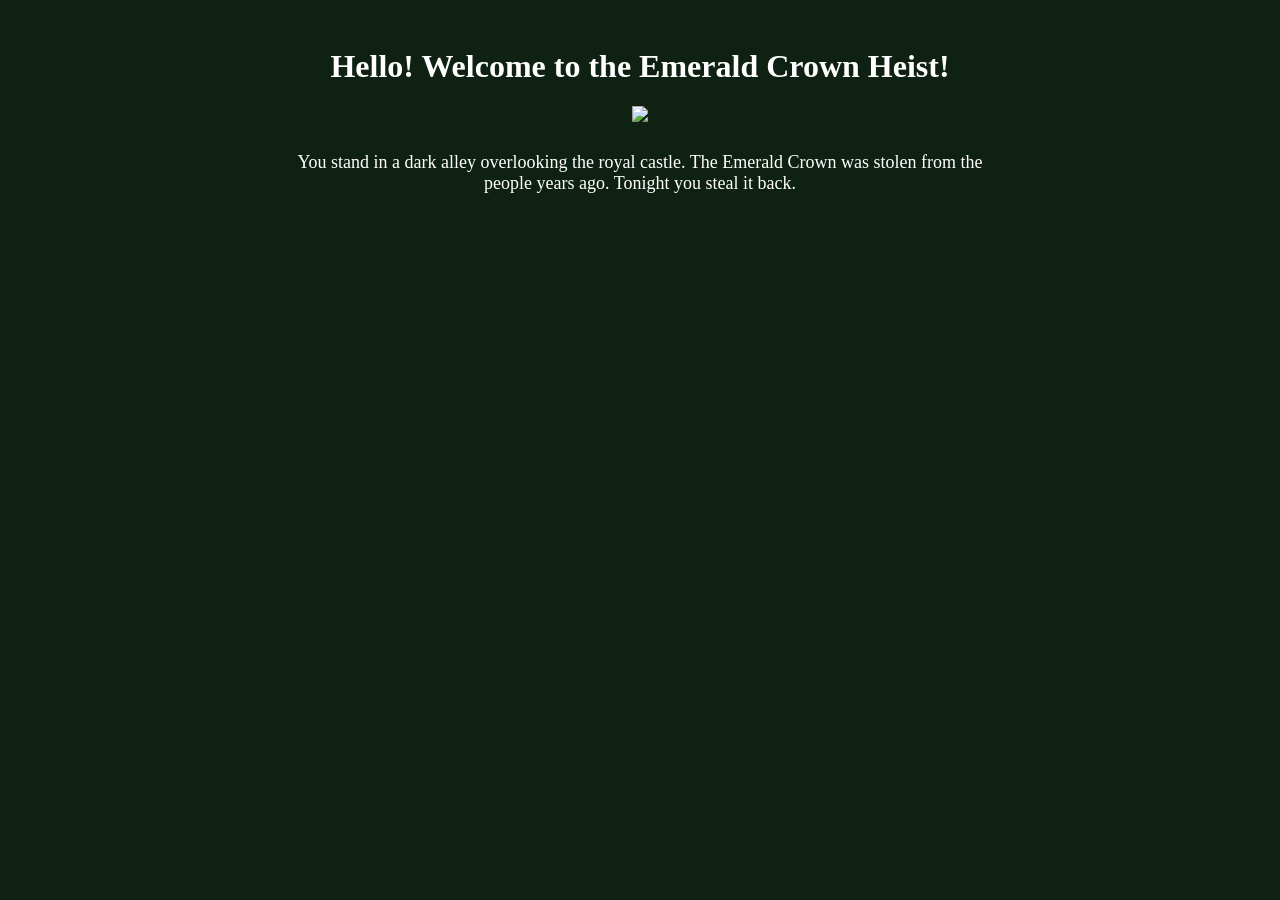
==== index.html @ a3dd616f "Rename app.html to index.html" ====
<html>
    <head>
        <title> Choose Your Own Adventure: Jewel Heist </title>
        <link rel="stylesheet" href="style.css">
    </head>
</html>

<body> 
    <h1> Hello! Welcome to the Emerald Crown Heist! </h1>
    <img id="welcome_image" src="castle.jpg">
    <div id="story"> </div>
    <div id="choices"> </div> 
    <script src="script.js"> </script>

</body>
---- style.css ----
body {
  background-color: #0e2112;
  color: white;
  font-family: Georgia, serif;
  text-align: center;
  padding: 40px;
}

#story {
  max-width: 700px;
  margin: 30px auto;
  font-size: 18px;
}

button {
  margin: 10px;
  padding: 12px 20px;
  font-size: 16px;
  background-color: #070534;
  color: white;
  border: none;
  cursor: pointer;
}

button:hover {
  background-color: #676666;
}

#scene-image {
  width: 355px;
  border-radius: 10px;
}
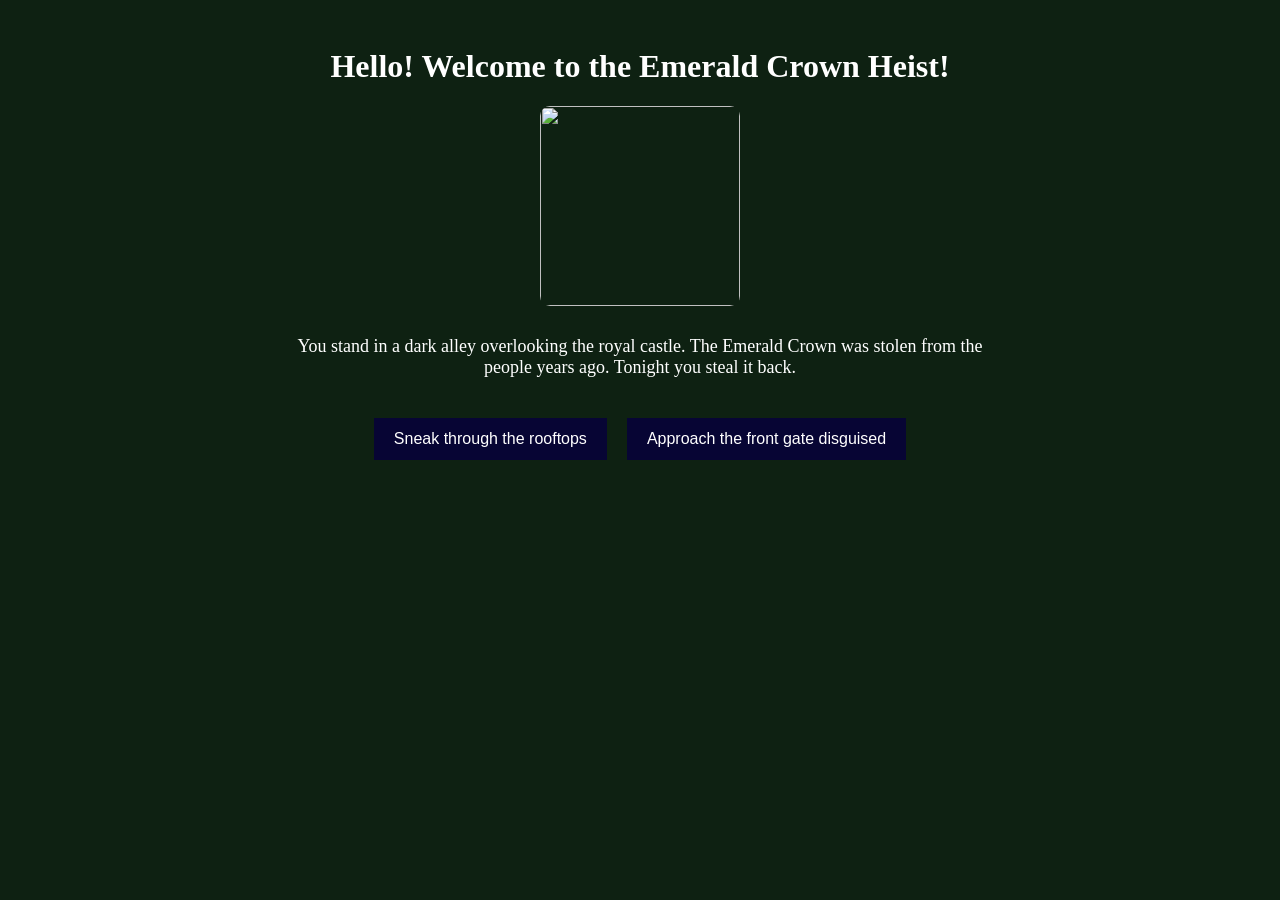
==== commit 9e525467: "Update index.html" ====
--- a/index.html
+++ b/index.html
@@ -1,23 +1,23 @@
 <html>
     <head>
         <title> Choose Your Own Adventure: Jewel Heist </title>
+        <link rel="icon" href="castle.jpg">
         <link rel="stylesheet" href="style.css">
     </head>
-</html>
+
 
 <body> 
     <h1> Hello! Welcome to the Emerald Crown Heist! </h1>
-    <img id="welcome_image" src="castle.jpg">
+    <img id="scene-image" src="castle.jpg">
     <div id="story"> </div>
     <div id="choices"> </div> 
     <script src="script.js"> </script>
 
 </body>
-
-       
+   
+</html>
 
 
-
-
+ 
   
 
--- a/style.css
+++ b/style.css
@@ -27,8 +27,11 @@
 }
 
 #scene-image {
-  width: 355px;
+  width: 200px;
+  height: auto;
   border-radius: 10px;
+  display: block;
+  margin: 10px auto;
 }
 
 
